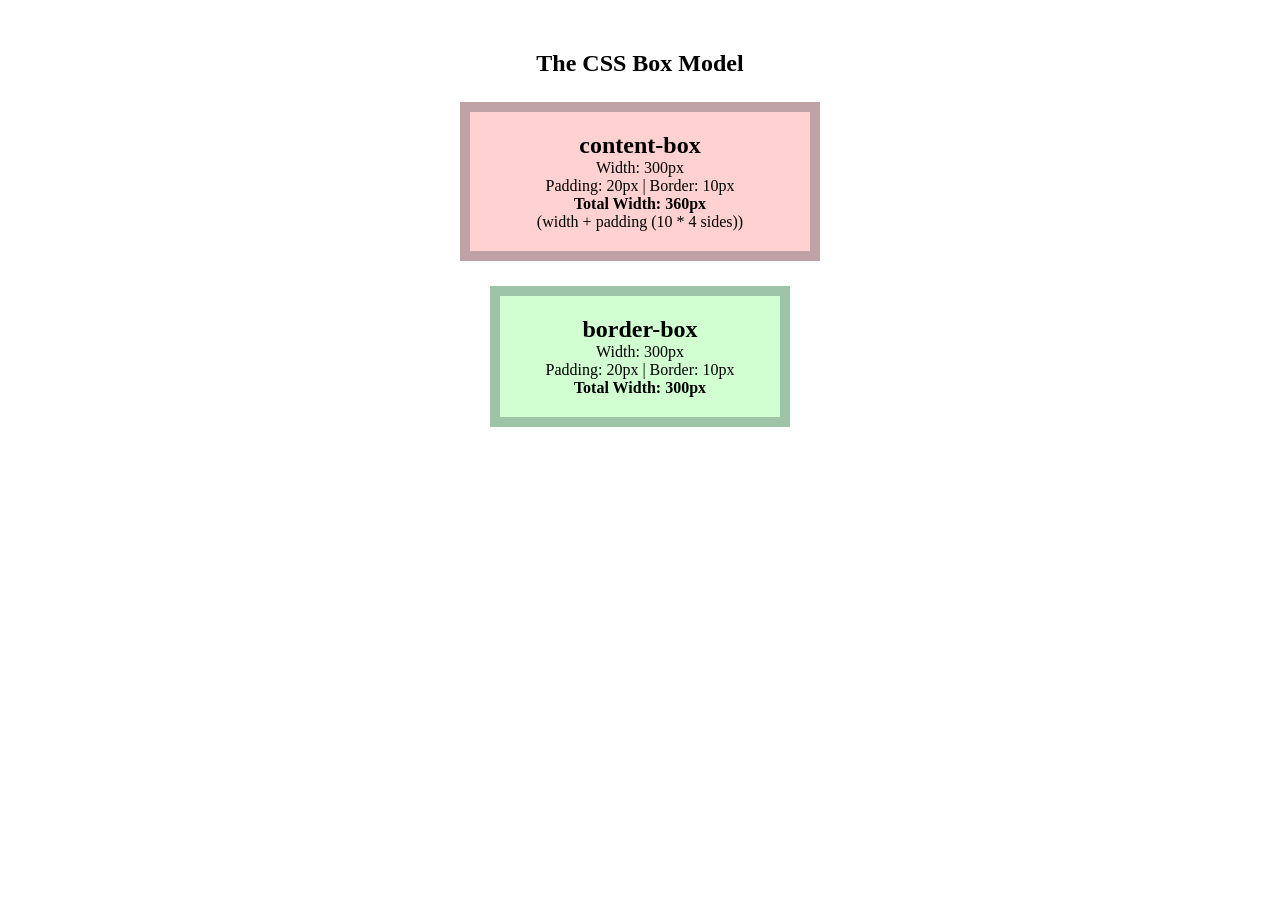
==== ex04/index.html @ 4363ac6c "project02" ====
<!DOCTYPE html> 
<html lang ="en">

	<head>

		<metacharset = "UTF-8">
		<meta name "viewport" content "width = device-width, initial-scale =1.0">

		<title>The Box Model</title>
		<link rel ="stylesheet" href ="style.css">

	</head>
	
	<body>
		<main>
		    <section class ="heading">
		      <h1 id ="heading">The CSS Box Model</h1>

		      <div class ="container">
		        <article class ="box box-content">
		          <h2>content-box</h2>
		          <p>Width: 300px <br>
		          Padding: 20px | Border: 10px<br>
		          <strong>Total Width: 360px</strong><br>(width + padding (10 * 4 sides))</p>
		        </article>

		        <article class ="box box-border">
		          <h2>border-box</h2>
		          <p>Width: 300px<br>
		          Padding: 20px | Border: 10px<br>
		          <strong>Total Width: 300px</strong></p>
		        </article>
		      </div>
		    </section>
		  </main>
	</body>
</html>
---- ex04/style.css ----
*, *::before, *::after {
  box-sizing: border-box;
  margin: 0;
  padding: 0;
}

body {
  text-align: center;
}

h1 {
  margin-top: 50px;
  margin-bottom: 25px;
}

.container {
  display: flex;
  flex-direction: column;
  gap: 25px;
  align-items: center;
}

.box {
  width: 300px;
  padding: 20px;
  border: 10px solid #1234;
}

.box-content {
  box-sizing: content-box;
  background-color: #ffd1d1;
}

.box-border {
  box-sizing: border-box;
  background-color: #d1ffd1;
}
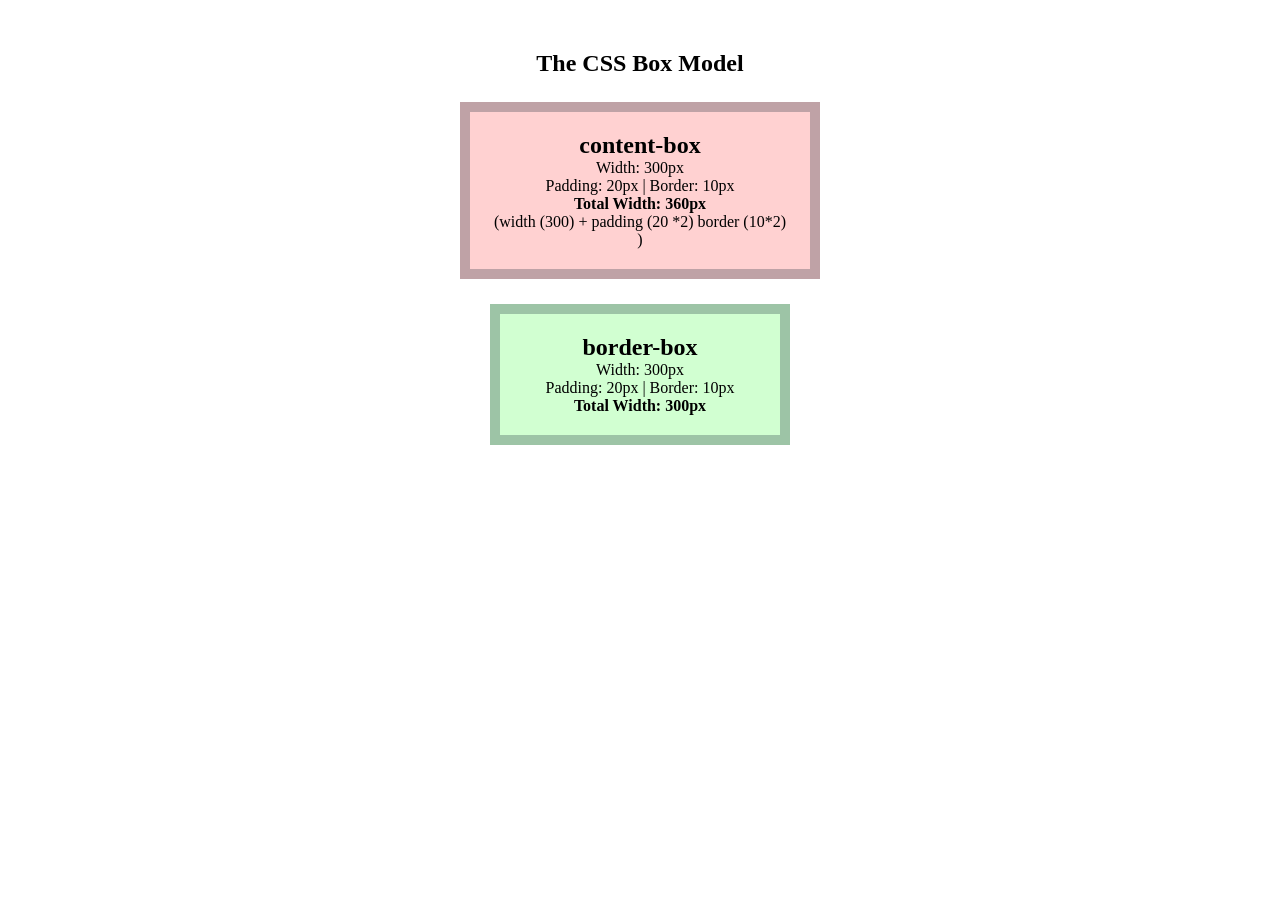
==== commit db6f9170: "project02" ====
--- a/ex04/index.html
+++ b/ex04/index.html
@@ -21,7 +21,7 @@
 		          <h2>content-box</h2>
 		          <p>Width: 300px <br>
 		          Padding: 20px | Border: 10px<br>
-		          <strong>Total Width: 360px</strong><br>(width + padding (10 * 4 sides))</p>
+		          <strong>Total Width: 360px</strong><br>(width (300) + padding (20 *2) border (10*2) )</p>
 		        </article>
 
 		        <article class ="box box-border">
